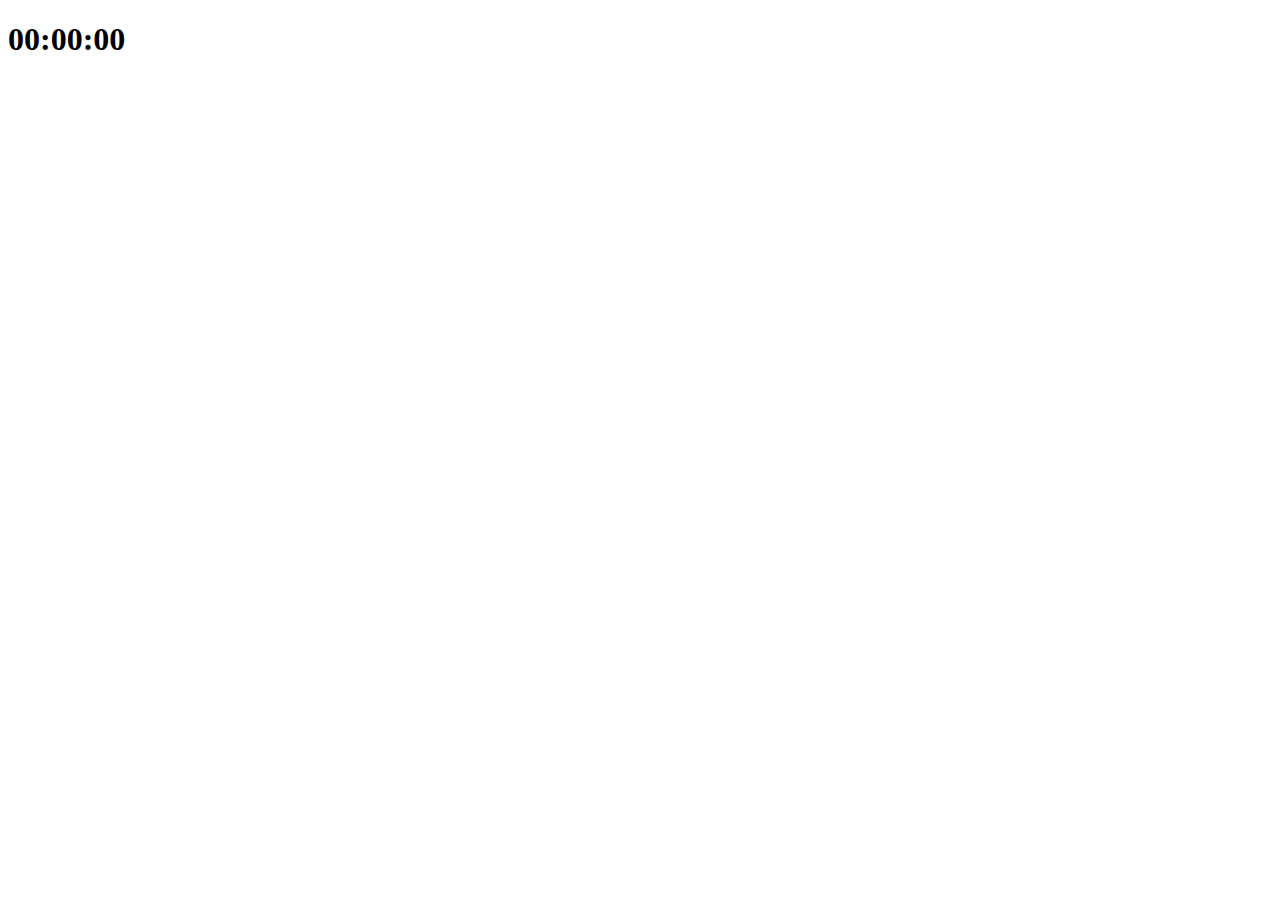
==== index.html @ e4d63f54 "파일셋팅, 첫 커밋" ====
<!doctype html>
<html lang="en">
<head>
  <meta charset="UTF-8">
  <meta name="viewport"
        content="width=device-width, user-scalable=no, initial-scale=1.0, maximum-scale=1.0, minimum-scale=1.0">
  <meta http-equiv="X-UA-Compatible" content="ie=edge">
  <title>TODO LIST</title>
</head>
<body>
<div class="container">
  <div class="center-box">
    <div class="js-clock">
      <h1>00:00:00</h1>
    </div>
  </div>
</div>
<script src="clock.js"></script>
</body>
</html>
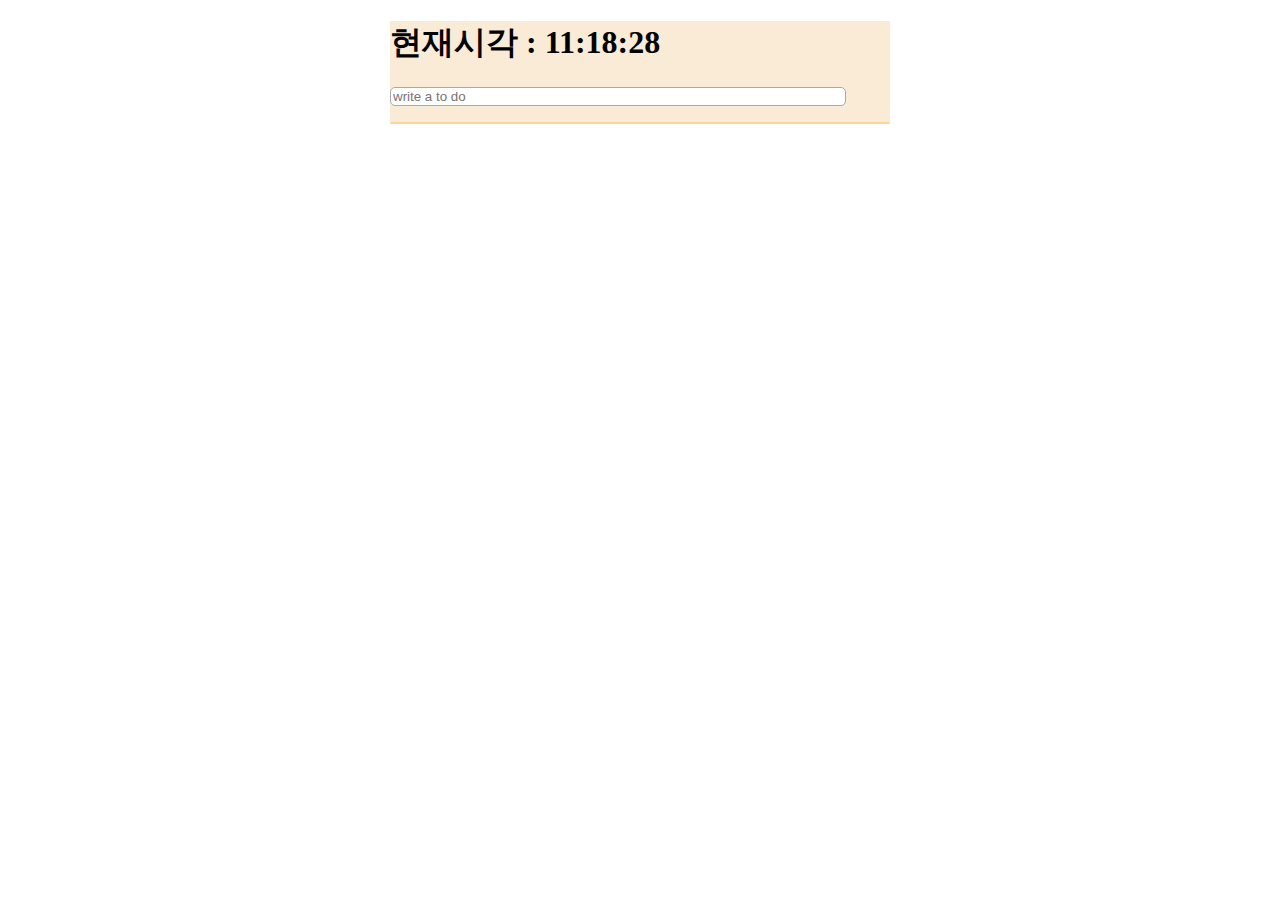
==== commit 424ee060: "할일 추가 및 삭제작업: 로컬스토리지 이용" ====
--- a/index.html
+++ b/index.html
@@ -6,15 +6,21 @@
         content="width=device-width, user-scalable=no, initial-scale=1.0, maximum-scale=1.0, minimum-scale=1.0">
   <meta http-equiv="X-UA-Compatible" content="ie=edge">
   <title>TODO LIST</title>
-</head>
+  <link rel="stylesheet" type="text/css" href="index.css"></head>
 <body>
 <div class="container">
   <div class="center-box">
     <div class="js-clock">
       <h1>00:00:00</h1>
     </div>
+
+    <form class="js-todoForm">
+      <input class="todo-input-box" type="text" placeholder="write a to do">
+    </form>
+    <ul class="js-todoList"></ul>
   </div>
 </div>
 <script src="clock.js"></script>
+<script src="todo.js"></script>
 </body>
 </html>--- a/index.css
+++ b/index.css
@@ -0,0 +1,29 @@
+.center-box {
+  margin: auto;
+  width:500px;
+  background-color: antiquewhite;
+}
+
+.todo-input-box {
+  border: 1px darkgrey solid;
+  border-radius: 5px;
+  width:90%;
+}
+
+.js-todoList {
+  border: 1px #ffd498 solid ;
+  border-radius: 5px;
+}
+.todo-li {
+  display: flex;
+  flex-direction: row;
+}
+.todo-div {
+  width:70%;
+  margin: 5px;
+}
+
+.todo-del-btn {
+  border: none;
+  background-color: white;
+}